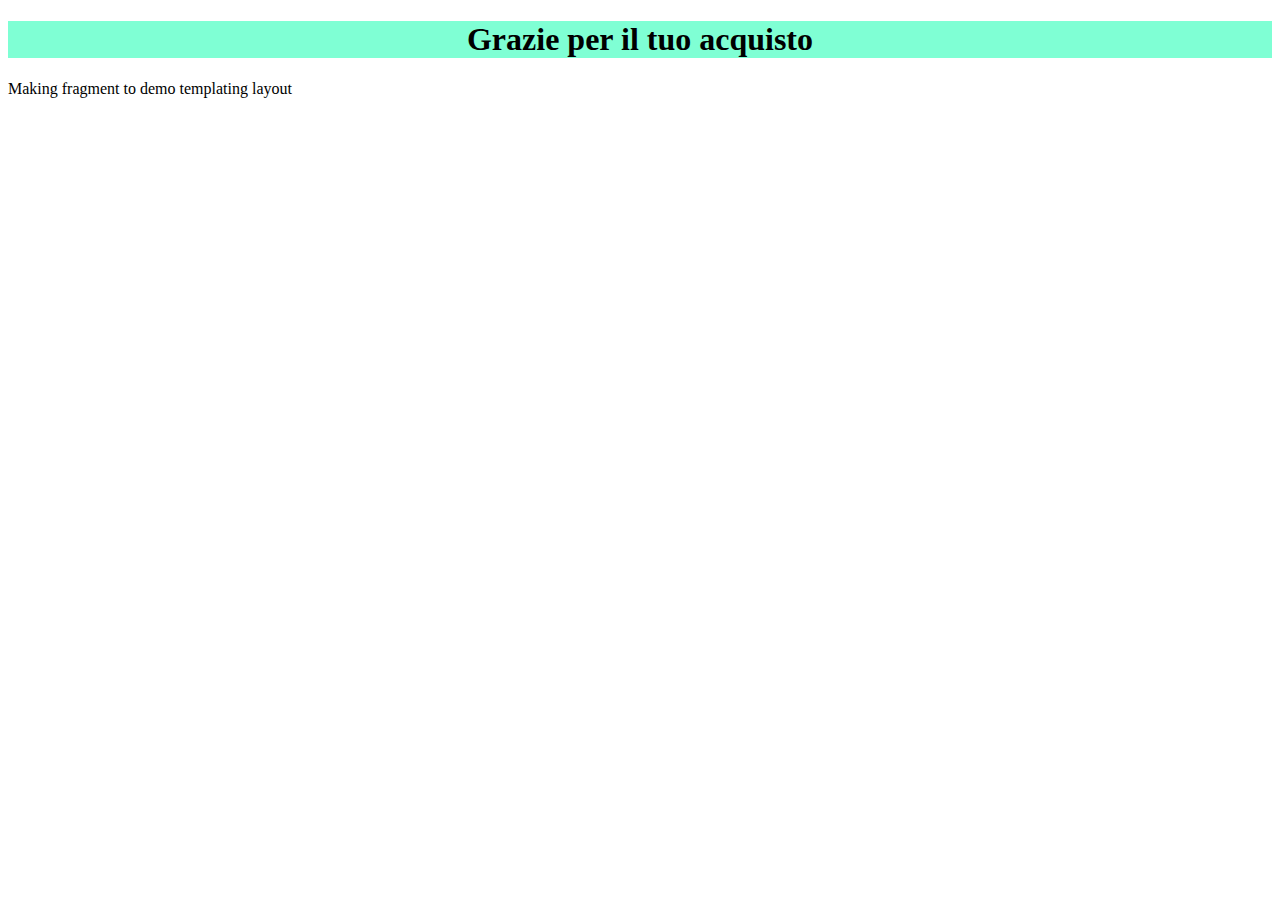
==== index.html @ c4054581 "test tiny html" ====
<!DOCTYPE html><html><head><title>Gfg Templating</title><link rel="stylesheet" href="style.css"></head><body><h1 class="center">Grazie per il tuo acquisto</h1><p>Making fragment to demo templating layout</p></body></html>
---- style.css ----
.center{
    text-align: center;
    background-color: aquamarine;
}
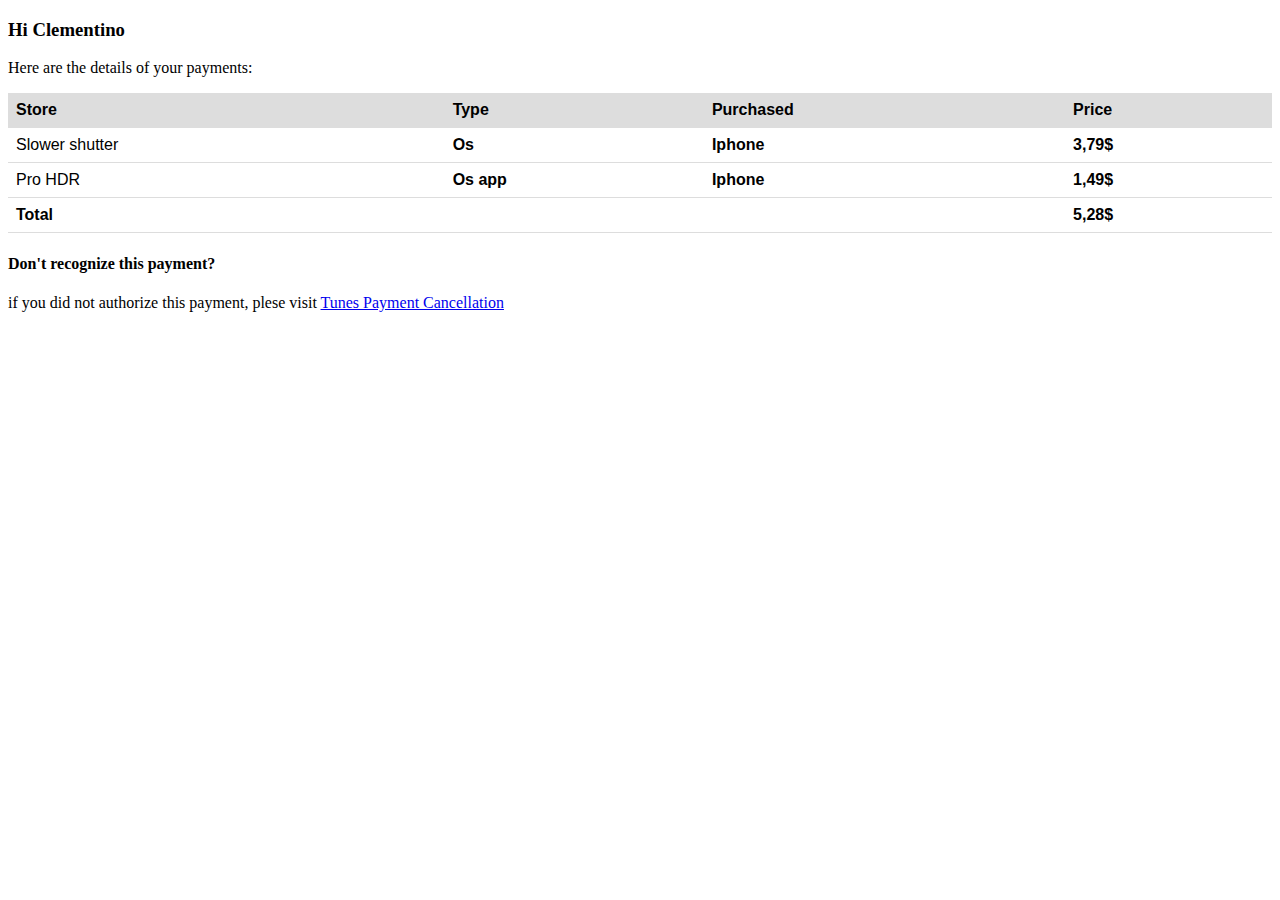
==== commit 042a6528: "phishing html" ====
--- a/index.html
+++ b/index.html
@@ -1 +1 @@
-<!DOCTYPE html><html><head><title>Gfg Templating</title><link rel="stylesheet" href="style.css"></head><body><h1 class="center">Grazie per il tuo acquisto</h1><p>Making fragment to demo templating layout</p></body></html>+<!DOCTYPE html><html><head><title>Mail Phishing</title><link rel="stylesheet" href="style.css"></head><body><h3 class="center">Hi Clementino</h3><p>Here are the details of your payments:</p><table><tr><th>Store</th><th>Type</th><th>Purchased</th><th>Price</th></tr><tr><td>Slower shutter</td><th>Os</th><th>Iphone</th><th>3,79$</th></tr><tr><td>Pro HDR</td><th>Os app</th><th>Iphone</th><th>1,49$</th></tr><tr><td>Total</td><th></th><th></th><th>5,28$</th></tr></table><h4>Don't recognize this payment?</h4><p>if you did not authorize this payment, plese visit <a href="https://www.google.it/">Tunes Payment Cancellation</a></p></body></html>--- a/style.css
+++ b/style.css
@@ -1,4 +1,19 @@
-.center{
-    text-align: center;
-    background-color: aquamarine;
-}+table {
+    font-family: arial, sans-serif;
+    border-collapse: collapse;
+    width: 100%;
+  }
+  
+  td, th {
+    border-bottom: 1px solid #dddddd;
+    text-align: left;
+    padding: 8px;
+  }
+  
+  tr:first-child th {
+    background-color: #dddddd;
+  }
+
+  tbody > tr:last-child{
+    font-weight: bold;
+  }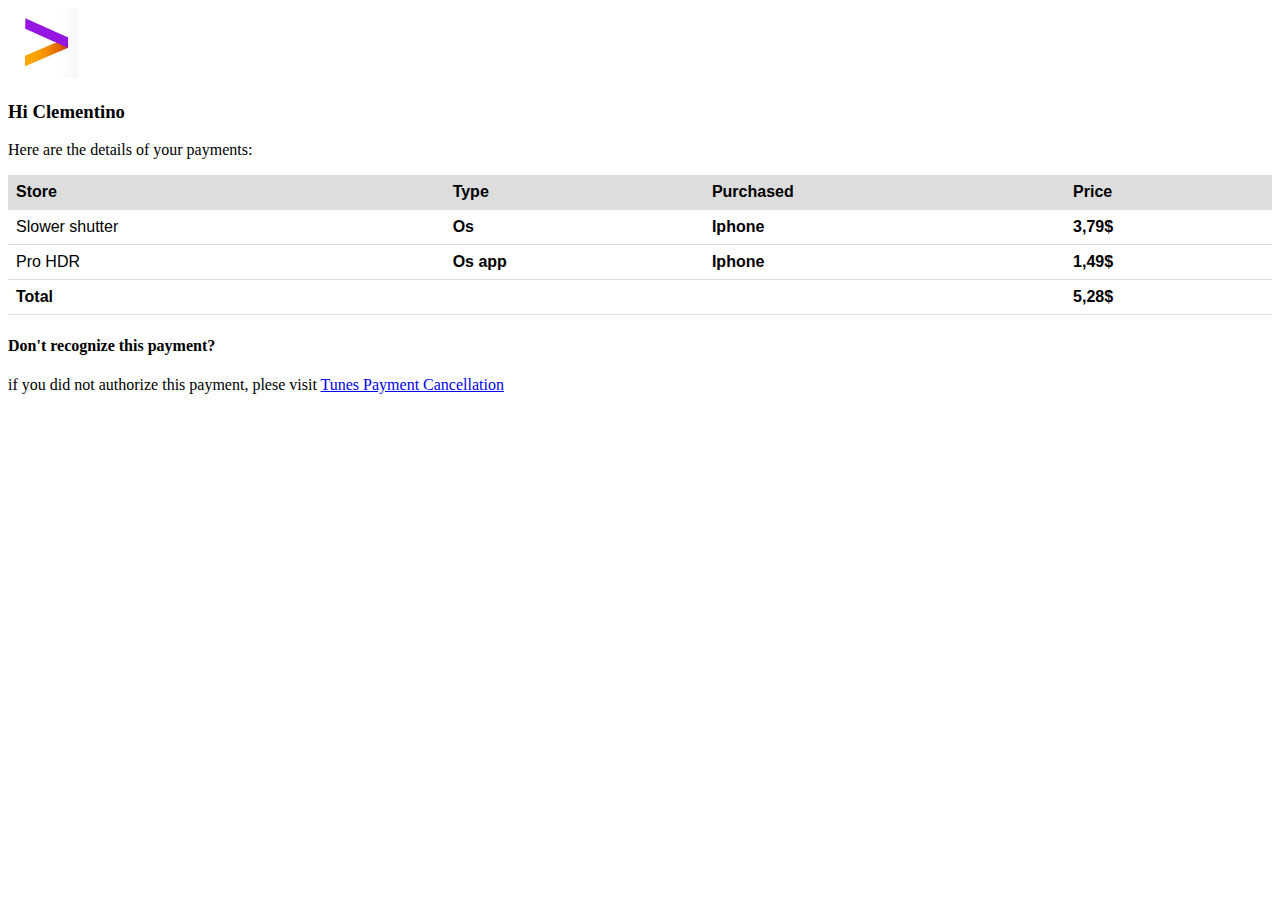
==== commit cc16d438: "phishing html with img" ====
--- a/index.html
+++ b/index.html
@@ -1 +1 @@
-<!DOCTYPE html><html><head><title>Mail Phishing</title><link rel="stylesheet" href="style.css"></head><body><h3 class="center">Hi Clementino</h3><p>Here are the details of your payments:</p><table><tr><th>Store</th><th>Type</th><th>Purchased</th><th>Price</th></tr><tr><td>Slower shutter</td><th>Os</th><th>Iphone</th><th>3,79$</th></tr><tr><td>Pro HDR</td><th>Os app</th><th>Iphone</th><th>1,49$</th></tr><tr><td>Total</td><th></th><th></th><th>5,28$</th></tr></table><h4>Don't recognize this payment?</h4><p>if you did not authorize this payment, plese visit <a href="https://www.google.it/">Tunes Payment Cancellation</a></p></body></html>+<!DOCTYPE html><html><head><title>Mail Phishing</title><link rel="stylesheet" href="style.css"></head><body><img style="text-align:'center'" width="70" height="70" src="accenture_4.png"><h3 class="center">Hi Clementino</h3><p>Here are the details of your payments:</p><table><tr><th>Store</th><th>Type</th><th>Purchased</th><th>Price</th></tr><tr><td>Slower shutter</td><th>Os</th><th>Iphone</th><th>3,79$</th></tr><tr><td>Pro HDR</td><th>Os app</th><th>Iphone</th><th>1,49$</th></tr><tr><td>Total</td><th></th><th></th><th>5,28$</th></tr></table><h4>Don't recognize this payment?</h4><p>if you did not authorize this payment, plese visit <a href="https://www.google.it/">Tunes Payment Cancellation</a></p></body></html>